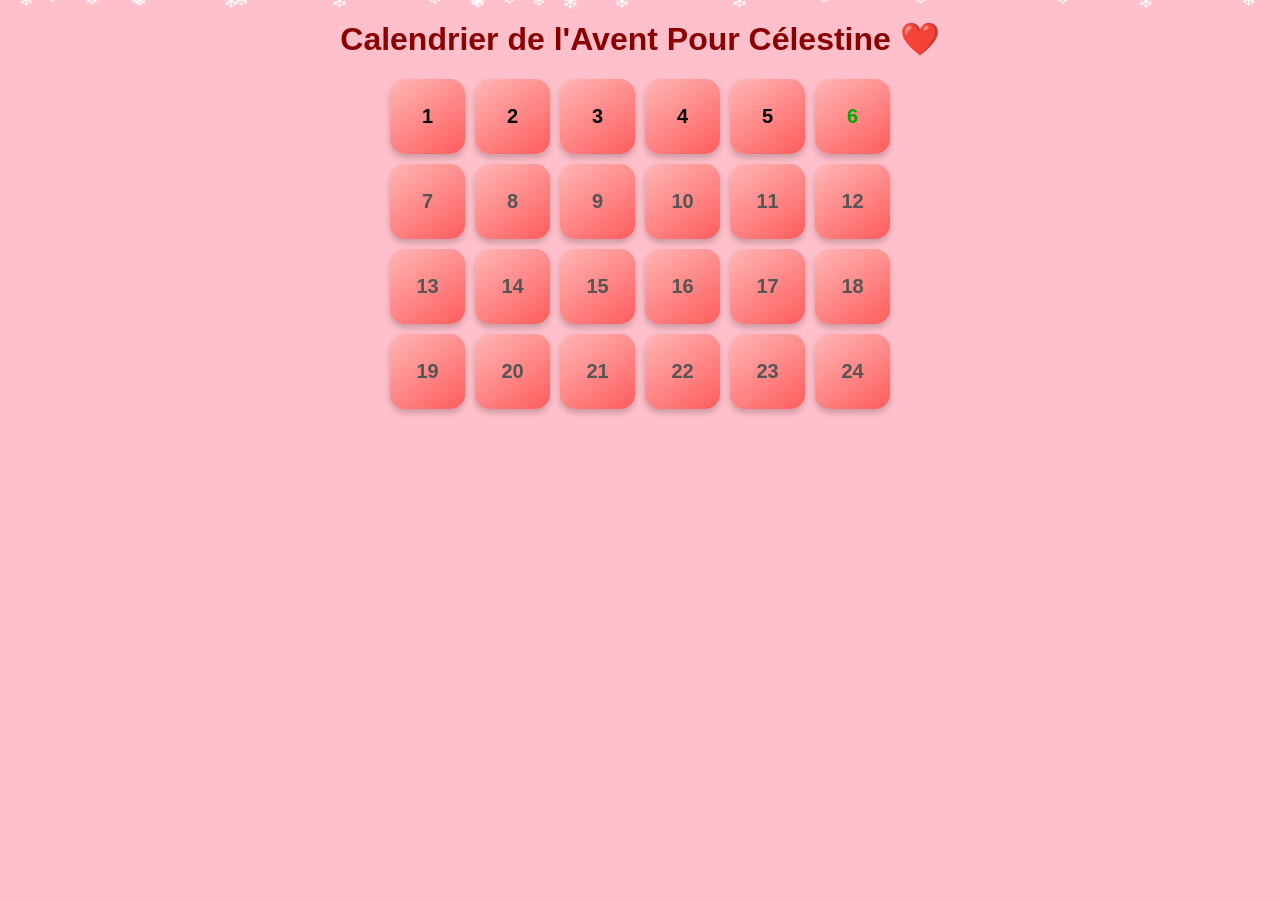
==== index.html @ 0fa889e7 "index.html" ====
<!DOCTYPE html>
<html lang="fr">
<head>
<meta charset="UTF-8">
<title>Calendrier de l'Avent Pour Célestine ❤️</title>
<meta name="viewport" content="width=device-width, initial-scale=1.0">
<style>
@keyframes heartbeat {
  0%,100%{transform:scale(1);}
  25%{transform:scale(1.2);}
  50%{transform:scale(1.4);}
  75%{transform:scale(1.2);}
}

@keyframes snowFall {
  0% { transform: translateY(-10px); opacity: 0; }
  50% { opacity: 1; }
  100% { transform: translateY(110vh); opacity: 0; }
}

body {
  font-family: 'Arial', sans-serif;
  text-align: center;
  margin: 0;
  padding: 0;
  background-color: pink;
  overflow-x: hidden;
  position: relative;
}

h1 {
  font-size: 2em;
  margin-top: 20px;
  color: #8B0000;
}

h1 span.heart {
  display: inline-block;
  color: #8B0000;
  animation: heartbeat 1.5s infinite;
}

.grid {
  display: grid;
  grid-template-columns: repeat(6, 1fr);
  grid-gap: 10px;
  max-width: 500px;
  margin: 20px auto;
  padding: 0 10px;
}

.case {
  background: linear-gradient(145deg,#ffb6b6,#ff5c5c);
  border-radius: 15px;
  aspect-ratio:1/1;
  display:flex;
  align-items:center;
  justify-content:center;
  font-weight:bold;
  font-size:20px;
  cursor:pointer;
  box-shadow:0 4px 6px rgba(0,0,0,0.2);
  transition: transform 0.3s, background-color 0.3s, box-shadow 0.3s, color 0.3s;
}

.case:hover { transform:scale(1.15) rotate(-5deg); box-shadow:0 6px 10px rgba(0,0,0,0.4); }
.case.opened { background: linear-gradient(145deg,#ffd6d6,#ff7b7b); }
.locked { background-color:#e8baba; cursor:not-allowed; color:#555; } /* un peu plus grisé que les autres */

.today { color: #00aa00; } /* vert pour le chiffre du jour */

.popup {
  display:none;
  position:fixed;
  top:0; left:0;
  width:100%; height:100%;
  background-color:rgba(0,0,0,0.7);
  justify-content:center;
  align-items:center;
  z-index:1000;
}

.popup-content {
  background-color:#fff0f5;
  padding:25px;
  border-radius:15px;
  max-width:90%;
  text-align:center;
  box-shadow:0 8px 12px rgba(0,0,0,0.3);
}

.popup-content span { font-size:1.2em; color:#8B0000; }

.close-btn {
  margin-top:20px;
  padding:8px 20px;
  background-color:#d9534f;
  color:white;
  border:none;
  border-radius:8px;
  cursor:pointer;
  font-weight:bold;
}
.close-btn:hover { background-color:#c12e2a; }

.snowflake {
  position: fixed;
  top: -10px;
  color: white;
  font-size: 1em;
  z-index: 9999;
  pointer-events: none;
  animation: snowFall linear infinite;
}

@media (max-width:500px){.grid{grid-template-columns:repeat(4,1fr)} .case{font-size:18px}}
@media (max-width:350px){.grid{grid-template-columns:repeat(3,1fr)} .case{font-size:16px}}
</style>
</head>
<body>

<h1>Calendrier de l'Avent Pour Célestine <span class="heart">❤️</span></h1>

<div class="grid" id="grid"></div>

<div class="popup" id="popup">
  <div class="popup-content">
    <span id="popup-text"></span><br>
    <button class="close-btn" id="close-btn">Fermer</button>
  </div>
</div>

<!-- Musique de Noël -->
<audio id="bg-music" loop>
  <source src="https://www.bensound.com/bensound-music/bensound-snow.mp3" type="audio/mpeg">
</audio>

<!-- Bruitage pop -->
<audio id="pop-sound">
  <source src="https://www.soundjay.com/button/sounds/button-16.mp3" type="audio/mpeg">
</audio>

<script>
// Flocons de neige
for(let i=0;i<30;i++){
  const flake=document.createElement('div');
  flake.className='snowflake';
  flake.style.left=Math.random()*100+'vw';
  flake.style.fontSize=(Math.random()*10+10)+'px';
  flake.style.animationDuration=(Math.random()*5+5)+'s';
  flake.textContent='❄';
  document.body.appendChild(flake);
}

// Indices
const today=new Date();
const day=today.getDate();

const indices={
1:"Indice du 1 : Histoire de bien commencer les fetes 🎄 ",
2:"Indice du 2 : Pour que tu tombes encore plus amoureuse de moi",
3:"Indice du 3 : Pour revenir aux origines ",
4:"Indice du 4 : 👧👨🎳👨👧",
5:"Indice du 5 : Ça gliiiiiiisse",
6:"Indice du 6 : Pour te détendre 😏",
7:"Indice du 7 : C'est chaud ❤️‍🔥",
8:"Indice du 8 : C'est chaud aussi ❤️‍🔥 ( tkt c'est pas une deuxième bouillote) ",
9:"Indice du 9 : ? ",
10:"Indice du 10 : Pour embellir ton super appart 🎊🪩",
11:"Indice du 11 : Ta passion numéro 1",
12:"Indice du 12 : Je vais essayer de ne pas t'empoisonner",
13:"Indice du 13 : Pour figer nos plus beaux souvenirs",
14:"Indice du 14 : Une petite douceur ",
15:"Indice du 15 : La fameuse dead-line pour le bouquet de fleurs ",
16:"Indice du 16 : On en revient à ta passion numéro 1 (ou plutôt celle d'Arthur)",
17:"Indice du 17 : Alcooooooool, Dis donc 2 cadeaux, mais c'est qu'elle est gâtée . ",
18:"Indice du 18 : L'orchidée et l'hibiscus commencent à se sentir seuls",
19:"Indice du 19 : Pour reconstituer l'image parfaite 💖",
20:"Indice du 20 : Tu vas devenir riche (ou pas) 💵💰",
21:"Indice du 21 : Celui-ci n'as pas le gouts de poney 🐎 ",
22:"Indice du 22 : Pour cacher ton,gros orteil ",
23:"Indice du 23 : Pour te rendre encore plus belle (même si t'es déjà parfaite 👀)",
24:"Indice du 24 : Le meilleur pour la fin ❤️🎁 Je t'aime "
};

const grid=document.getElementById('grid');
const popup=document.getElementById('popup');
const popupText=document.getElementById('popup-text');
const popSound=document.getElementById('pop-sound');
const bgMusic=document.getElementById('bg-music');

for(let i=1;i<=24;i++){
  const box=document.createElement('div');
  box.classList.add('case');
  box.textContent=i;

  // Case du jour en vert
  if(i===day){
    box.classList.add('today');
  }

  // Cases futures
  if(i>day) box.classList.add('locked');

  box.addEventListener('click',()=>{
    if(!box.classList.contains('locked')){
      popupText.textContent=indices[i];
      popup.style.display='flex';
      box.classList.add('opened');

      // Bruitage
      popSound.currentTime=0;
      popSound.play();

      // Musique Noël
      bgMusic.volume=0.2;
      bgMusic.play().catch(()=>console.log("Clique pour démarrer la musique"));
    }
  });

  grid.appendChild(box);
}

// Popup fermeture
document.getElementById('close-btn').addEventListener('click',()=>{
  popup.style.display='none';
});
popup.addEventListener('click',(e)=>{
  if(e.target===popup){ popup.style.display='none'; }
});
</script>

</body>
</html>
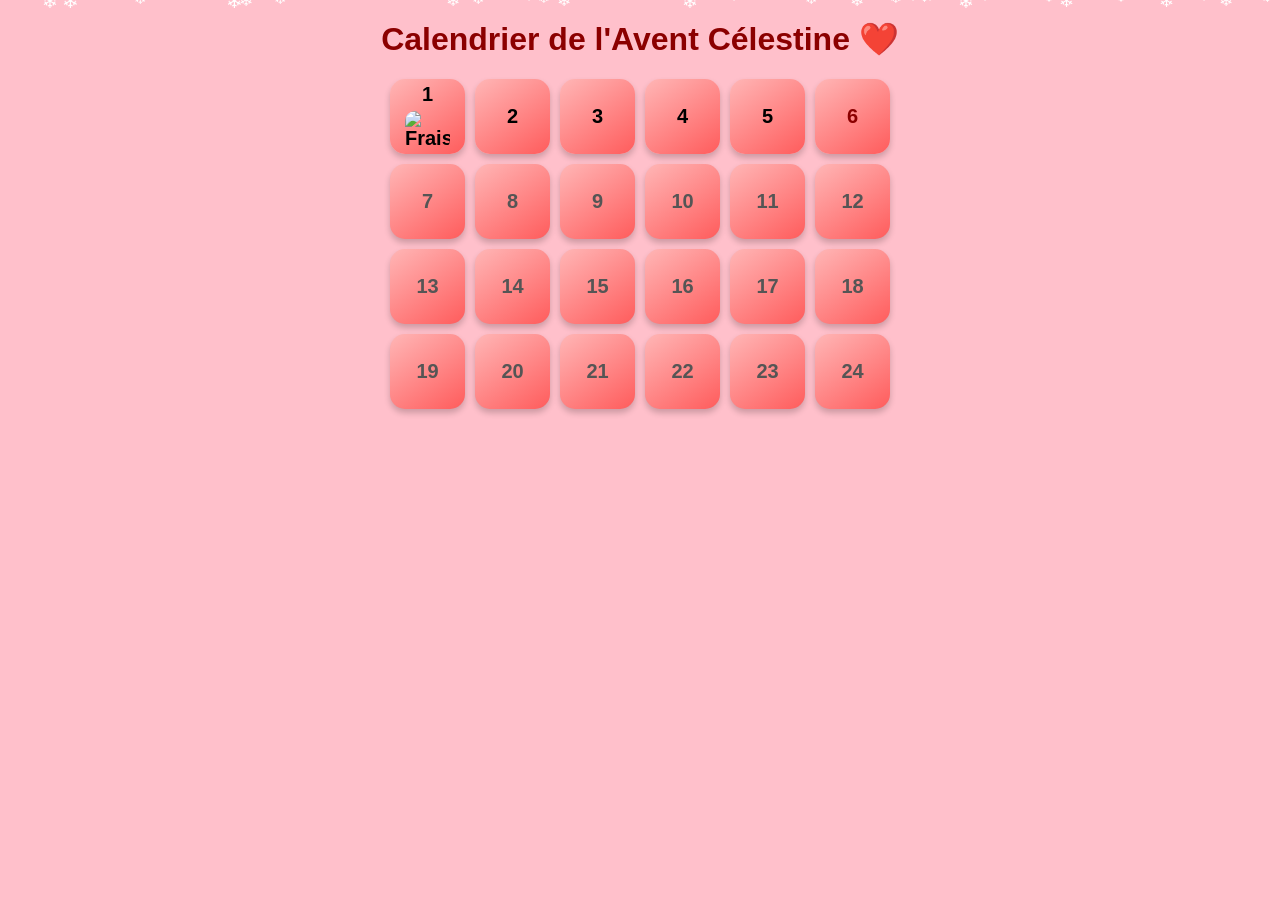
==== commit 2349abab: "index.html" ====
--- a/index.html
+++ b/index.html
@@ -1,125 +1,123 @@
 <!DOCTYPE html>
 <html lang="fr">
 <head>
-<meta charset="UTF-8">
-<title>Calendrier de l'Avent Pour Célestine ❤️</title>
-<meta name="viewport" content="width=device-width, initial-scale=1.0">
-<style>
-@keyframes heartbeat {
-  0%,100%{transform:scale(1);}
-  25%{transform:scale(1.2);}
-  50%{transform:scale(1.4);}
-  75%{transform:scale(1.2);}
-}
-
-@keyframes snowFall {
-  0% { transform: translateY(-10px); opacity: 0; }
-  50% { opacity: 1; }
-  100% { transform: translateY(110vh); opacity: 0; }
-}
-
-body {
-  font-family: 'Arial', sans-serif;
-  text-align: center;
-  margin: 0;
-  padding: 0;
-  background-color: pink;
-  overflow-x: hidden;
-  position: relative;
-}
-
-h1 {
-  font-size: 2em;
-  margin-top: 20px;
-  color: #8B0000;
-}
-
-h1 span.heart {
-  display: inline-block;
-  color: #8B0000;
-  animation: heartbeat 1.5s infinite;
-}
-
-.grid {
-  display: grid;
-  grid-template-columns: repeat(6, 1fr);
-  grid-gap: 10px;
-  max-width: 500px;
-  margin: 20px auto;
-  padding: 0 10px;
-}
-
-.case {
-  background: linear-gradient(145deg,#ffb6b6,#ff5c5c);
-  border-radius: 15px;
-  aspect-ratio:1/1;
-  display:flex;
-  align-items:center;
-  justify-content:center;
-  font-weight:bold;
-  font-size:20px;
-  cursor:pointer;
-  box-shadow:0 4px 6px rgba(0,0,0,0.2);
-  transition: transform 0.3s, background-color 0.3s, box-shadow 0.3s, color 0.3s;
-}
-
-.case:hover { transform:scale(1.15) rotate(-5deg); box-shadow:0 6px 10px rgba(0,0,0,0.4); }
-.case.opened { background: linear-gradient(145deg,#ffd6d6,#ff7b7b); }
-.locked { background-color:#e8baba; cursor:not-allowed; color:#555; } /* un peu plus grisé que les autres */
-
-.today { color: #00aa00; } /* vert pour le chiffre du jour */
-
-.popup {
-  display:none;
-  position:fixed;
-  top:0; left:0;
-  width:100%; height:100%;
-  background-color:rgba(0,0,0,0.7);
-  justify-content:center;
-  align-items:center;
-  z-index:1000;
-}
-
-.popup-content {
-  background-color:#fff0f5;
-  padding:25px;
-  border-radius:15px;
-  max-width:90%;
-  text-align:center;
-  box-shadow:0 8px 12px rgba(0,0,0,0.3);
-}
-
-.popup-content span { font-size:1.2em; color:#8B0000; }
-
-.close-btn {
-  margin-top:20px;
-  padding:8px 20px;
-  background-color:#d9534f;
-  color:white;
-  border:none;
-  border-radius:8px;
-  cursor:pointer;
-  font-weight:bold;
-}
-.close-btn:hover { background-color:#c12e2a; }
-
-.snowflake {
-  position: fixed;
-  top: -10px;
-  color: white;
-  font-size: 1em;
-  z-index: 9999;
-  pointer-events: none;
-  animation: snowFall linear infinite;
-}
-
-@media (max-width:500px){.grid{grid-template-columns:repeat(4,1fr)} .case{font-size:18px}}
-@media (max-width:350px){.grid{grid-template-columns:repeat(3,1fr)} .case{font-size:16px}}
-</style>
+  <meta charset="UTF-8">
+  <title>Calendrier de l'Avent Célestine ❤️</title>
+  <meta name="viewport" content="width=device-width, initial-scale=1.0">
+  <style>
+    @keyframes heartbeat {
+      0%,100%{transform:scale(1);}
+      25%{transform:scale(1.2);}
+      50%{transform:scale(1.4);}
+      75%{transform:scale(1.2);}
+    }
+    @keyframes snowFall {
+      0% { transform: translateY(-10px); opacity: 0; }
+      50% { opacity: 1; }
+      100% { transform: translateY(110vh); opacity: 0; }
+    }
+    body {
+      font-family: 'Arial', sans-serif;
+      text-align: center;
+      margin: 0;
+      padding: 0;
+      background-color: pink;
+      overflow-x: hidden;
+      position: relative;
+    }
+    h1 {
+      font-size: 2em;
+      margin-top: 20px;
+      color: #8B0000;
+    }
+    h1 span.heart {
+      display: inline-block;
+      color: #8B0000;
+      animation: heartbeat 1.5s infinite;
+    }
+    .grid {
+      display: grid;
+      grid-template-columns: repeat(6, 1fr);
+      grid-gap: 10px;
+      max-width: 500px;
+      margin: 20px auto;
+      padding: 0 10px;
+    }
+    .case {
+      background: linear-gradient(145deg,#ffb6b6,#ff5c5c);
+      border-radius: 15px;
+      aspect-ratio:1/1;
+      display:flex;
+      align-items:center;
+      justify-content:center;
+      font-weight:bold;
+      font-size:20px;
+      cursor:pointer;
+      box-shadow:0 4px 6px rgba(0,0,0,0.2);
+      transition: transform 0.3s, background-color 0.3s, box-shadow 0.3s, color 0.3s;
+      flex-direction: column;
+    }
+    .case:hover { transform:scale(1.15) rotate(-5deg); box-shadow:0 6px 10px rgba(0,0,0,0.4); }
+    .case.opened { background: linear-gradient(145deg,#ffd6d6,#ff7b7b); }
+    .locked { background-color:#e8baba; cursor:not-allowed; color:#555; }
+    .today { color: #8B0000; }
+    .popup {
+      display:none;
+      position:fixed;
+      top:0; left:0;
+      width:100%; height:100%;
+      background-color:rgba(0,0,0,0.7);
+      justify-content:center;
+      align-items:center;
+      z-index:1000;
+    }
+    .popup-content {
+      background-color:#fff0f5;
+      padding:25px;
+      border-radius:15px;
+      max-width:90%;
+      text-align:center;
+      box-shadow:0 8px 12px rgba(0,0,0,0.3);
+    }
+    .popup-content span { font-size:1.2em; color:#8B0000; }
+    .close-btn {
+      margin-top:20px;
+      padding:8px 20px;
+      background-color:#d9534f;
+      color:white;
+      border:none;
+      border-radius:8px;
+      cursor:pointer;
+      font-weight:bold;
+    }
+    .close-btn:hover { background-color:#c12e2a; }
+    .snowflake {
+      position: fixed;
+      top: -10px;
+      color: white;
+      font-size: 1em;
+      z-index: 9999;
+      pointer-events: none;
+      animation: snowFall linear infinite;
+    }
+    .case img {
+      width: 60%;
+      border-radius: 10px;
+      margin-top: 5px;
+    }
+    @media (max-width:500px){
+      .grid{grid-template-columns:repeat(4,1fr)}
+      .case{font-size:18px}
+    }
+    @media (max-width:350px){
+      .grid{grid-template-columns:repeat(3,1fr)}
+      .case{font-size:16px}
+    }
+  </style>
 </head>
 <body>
 
-<h1>Calendrier de l'Avent Pour Célestine <span class="heart">❤️</span></h1>
+<h1>Calendrier de l'Avent Célestine <span class="heart">❤️</span></h1>
 
 <div class="grid" id="grid"></div>
 
@@ -141,95 +139,95 @@
 </audio>
 
 <script>
-// Flocons de neige
-for(let i=0;i<30;i++){
-  const flake=document.createElement('div');
-  flake.className='snowflake';
-  flake.style.left=Math.random()*100+'vw';
-  flake.style.fontSize=(Math.random()*10+10)+'px';
-  flake.style.animationDuration=(Math.random()*5+5)+'s';
-  flake.textContent='❄';
+// Flocons
+for (let i = 0; i < 30; i++) {
+  const flake = document.createElement('div');
+  flake.className = 'snowflake';
+  flake.style.left = Math.random() * 100 + 'vw';
+  flake.style.fontSize = (Math.random() * 10 + 10) + 'px';
+  flake.style.animationDuration = (Math.random() * 5 + 5) + 's';
+  flake.textContent = '❄';
   document.body.appendChild(flake);
 }
 
 // Indices
-const today=new Date();
-const day=today.getDate();
-
-const indices={
-1:"Indice du 1 : Histoire de bien commencer les fetes 🎄 ",
-2:"Indice du 2 : Pour que tu tombes encore plus amoureuse de moi",
-3:"Indice du 3 : Pour revenir aux origines ",
-4:"Indice du 4 : 👧👨🎳👨👧",
-5:"Indice du 5 : Ça gliiiiiiisse",
-6:"Indice du 6 : Pour te détendre 😏",
-7:"Indice du 7 : C'est chaud ❤️‍🔥",
-8:"Indice du 8 : C'est chaud aussi ❤️‍🔥 ( tkt c'est pas une deuxième bouillote) ",
-9:"Indice du 9 : ? ",
-10:"Indice du 10 : Pour embellir ton super appart 🎊🪩",
-11:"Indice du 11 : Ta passion numéro 1",
-12:"Indice du 12 : Je vais essayer de ne pas t'empoisonner",
-13:"Indice du 13 : Pour figer nos plus beaux souvenirs",
-14:"Indice du 14 : Une petite douceur ",
-15:"Indice du 15 : La fameuse dead-line pour le bouquet de fleurs ",
-16:"Indice du 16 : On en revient à ta passion numéro 1 (ou plutôt celle d'Arthur)",
-17:"Indice du 17 : Alcooooooool, Dis donc 2 cadeaux, mais c'est qu'elle est gâtée . ",
-18:"Indice du 18 : L'orchidée et l'hibiscus commencent à se sentir seuls",
-19:"Indice du 19 : Pour reconstituer l'image parfaite 💖",
-20:"Indice du 20 : Tu vas devenir riche (ou pas) 💵💰",
-21:"Indice du 21 : Celui-ci n'as pas le gouts de poney 🐎 ",
-22:"Indice du 22 : Pour cacher ton,gros orteil ",
-23:"Indice du 23 : Pour te rendre encore plus belle (même si t'es déjà parfaite 👀)",
-24:"Indice du 24 : Le meilleur pour la fin ❤️🎁 Je t'aime "
+const today = new Date();
+const day = today.getDate();
+const indices = {
+  1: "Indice du 1 : Histoire de bien commencer les fêtes 🎄 ",
+  2: "Indice du 2 : Pour que tu tombes encore plus amoureuse de moi",
+  3: "Indice du 3 : Pour revenir aux origines ",
+  4: "Indice du 4 : 👧👨🎳👨👧",
+  5: "Indice du 5 : Ça gliiiiiiise",
+  6: "Indice du 6 : Pour te détendre 😏",
+  7: "Indice du 7 : C'est chaud ❤️‍🔥",
+  8: "Indice du 8 : C'est chaud aussi ❤️‍🔥 ( tkt c'est pas une deuxième bouillote) ",
+  9: "Indice du 9 : ? ",
+  10: "Indice du 10 : Pour embellir ton super appart 🎊🪩",
+  11: "Indice du 11 : Ta passion numéro 1",
+  12: "Indice du 12 : Je vais essayer de ne pas t'empoisonner",
+  13: "Indice du 13 : Pour figer nos plus beaux souvenirs",
+  14: "Indice du 14 : Une petite douceur ",
+  15: "Indice du 15 : La fameuse dead-line pour le bouquet de fleurs ",
+  16: "Indice du 16 : On en revient à ta passion numéro 1 (ou plutôt celle d'Arthur)",
+  17: "Indice du 17 : Alcooooooool, Dis donc 2 cadeaux, mais c'est qu'elle est gâtée . ",
+  18: "Indice du 18 : L'orchidée et l'hibiscus commencent à se sentir seuls",
+  19: "Indice du 19 : Pour reconstituer l'image parfaite 💖",
+  20: "Indice du 20 : Tu vas devenir riche (ou pas) 💵💰",
+  21: "Indice du 21 : Celui‑ci n'as pas le gouts de poney 🐎 ",
+  22: "Indice du 22 : Pour cacher ton,gros orteil ",
+  23: "Indice du 23 : Pour te rendre encore plus belle (même si t'es déjà parfaite 👀)",
+  24: "Indice du 24 : Le meilleur pour la fin ❤️🎁 Je t'aime "
 };
 
-const grid=document.getElementById('grid');
-const popup=document.getElementById('popup');
-const popupText=document.getElementById('popup-text');
-const popSound=document.getElementById('pop-sound');
-const bgMusic=document.getElementById('bg-music');
-
-for(let i=1;i<=24;i++){
-  const box=document.createElement('div');
+const grid = document.getElementById('grid');
+const popup = document.getElementById('popup');
+const popupText = document.getElementById('popup-text');
+const popSound = document.getElementById('pop-sound');
+const bgMusic = document.getElementById('bg-music');
+
+for (let i = 1; i <= 24; i++) {
+  const box = document.createElement('div');
   box.classList.add('case');
-  box.textContent=i;
-
-  // Case du jour en vert
-  if(i===day){
-    box.classList.add('today');
+
+  const num = document.createElement('span');
+  num.textContent = i;
+  box.appendChild(num);
+
+  if (i === 1) {
+    const img = document.createElement('img');
+    img.src = 'https://static.vecteezy.com/system/resources/thumbnails/057/068/323/small/single-fresh-red-strawberry-on-table-green-background-food-fruit-sweet-macro-plant-image-photo.jpg';
+    img.alt = 'Fraise';
+    box.appendChild(img);
   }
 
-  // Cases futures
-  if(i>day) box.classList.add('locked');
-
-  box.addEventListener('click',()=>{
-    if(!box.classList.contains('locked')){
-      popupText.textContent=indices[i];
-      popup.style.display='flex';
+  if (i === day) box.classList.add('today');
+  if (i > day) box.classList.add('locked');
+
+  box.addEventListener('click', () => {
+    if (!box.classList.contains('locked')) {
+      popupText.textContent = indices[i];
+      popup.style.display = 'flex';
       box.classList.add('opened');
 
-      // Bruitage
-      popSound.currentTime=0;
+      popSound.currentTime = 0;
       popSound.play();
 
-      // Musique Noël
-      bgMusic.volume=0.2;
-      bgMusic.play().catch(()=>console.log("Clique pour démarrer la musique"));
+      bgMusic.volume = 0.2;
+      bgMusic.play().catch(() => {});
     }
   });
 
   grid.appendChild(box);
 }
 
-// Popup fermeture
-document.getElementById('close-btn').addEventListener('click',()=>{
-  popup.style.display='none';
+document.getElementById('close-btn').addEventListener('click', () => {
+  popup.style.display = 'none';
 });
-popup.addEventListener('click',(e)=>{
-  if(e.target===popup){ popup.style.display='none'; }
+popup.addEventListener('click', (e) => {
+  if (e.target === popup) popup.style.display = 'none';
 });
 </script>
 
 </body>
 </html>
-
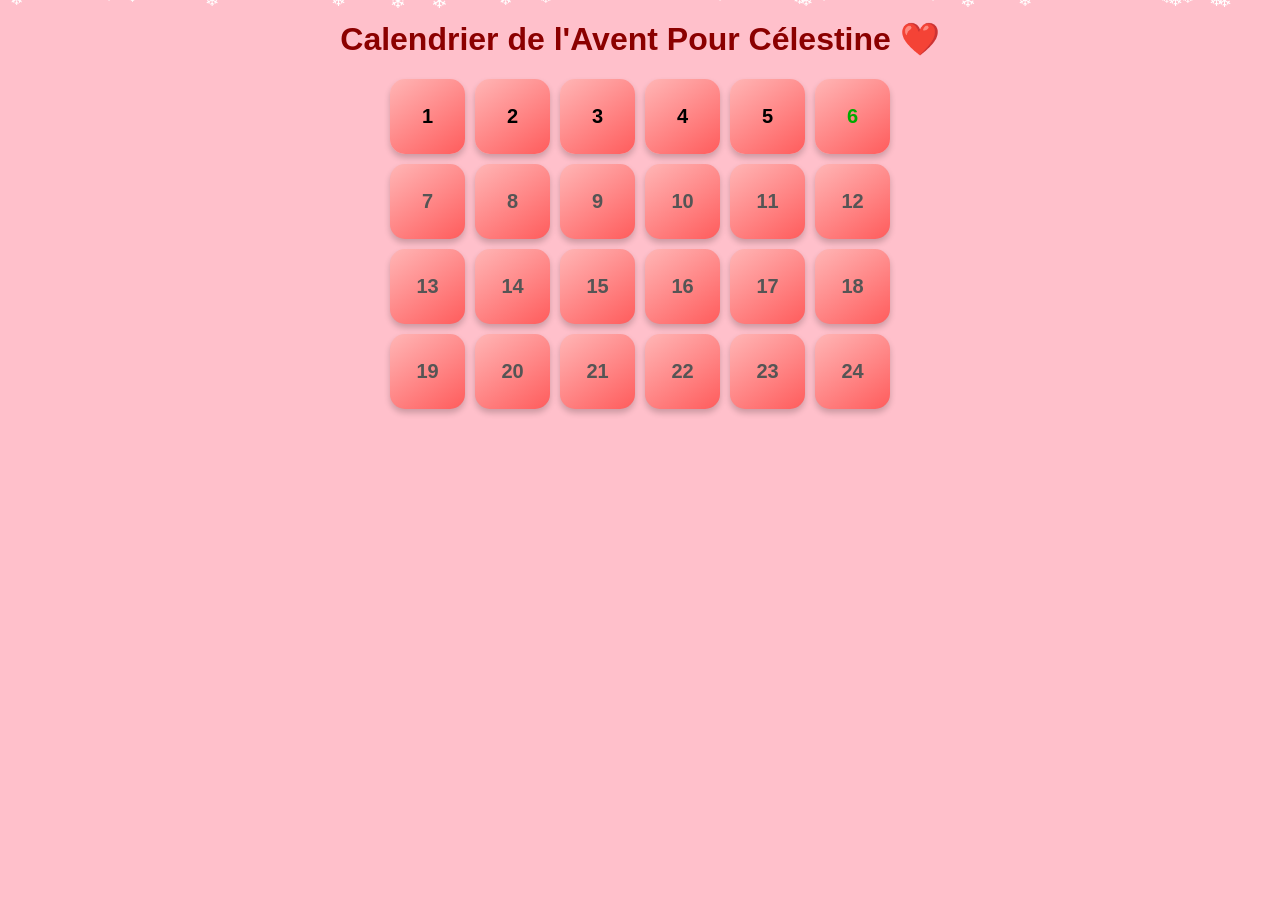
==== commit 8a5c99f3: "index.html" ====
--- a/index.html
+++ b/index.html
@@ -1,123 +1,125 @@
 <!DOCTYPE html>
 <html lang="fr">
 <head>
-  <meta charset="UTF-8">
-  <title>Calendrier de l'Avent Célestine ❤️</title>
-  <meta name="viewport" content="width=device-width, initial-scale=1.0">
-  <style>
-    @keyframes heartbeat {
-      0%,100%{transform:scale(1);}
-      25%{transform:scale(1.2);}
-      50%{transform:scale(1.4);}
-      75%{transform:scale(1.2);}
-    }
-    @keyframes snowFall {
-      0% { transform: translateY(-10px); opacity: 0; }
-      50% { opacity: 1; }
-      100% { transform: translateY(110vh); opacity: 0; }
-    }
-    body {
-      font-family: 'Arial', sans-serif;
-      text-align: center;
-      margin: 0;
-      padding: 0;
-      background-color: pink;
-      overflow-x: hidden;
-      position: relative;
-    }
-    h1 {
-      font-size: 2em;
-      margin-top: 20px;
-      color: #8B0000;
-    }
-    h1 span.heart {
-      display: inline-block;
-      color: #8B0000;
-      animation: heartbeat 1.5s infinite;
-    }
-    .grid {
-      display: grid;
-      grid-template-columns: repeat(6, 1fr);
-      grid-gap: 10px;
-      max-width: 500px;
-      margin: 20px auto;
-      padding: 0 10px;
-    }
-    .case {
-      background: linear-gradient(145deg,#ffb6b6,#ff5c5c);
-      border-radius: 15px;
-      aspect-ratio:1/1;
-      display:flex;
-      align-items:center;
-      justify-content:center;
-      font-weight:bold;
-      font-size:20px;
-      cursor:pointer;
-      box-shadow:0 4px 6px rgba(0,0,0,0.2);
-      transition: transform 0.3s, background-color 0.3s, box-shadow 0.3s, color 0.3s;
-      flex-direction: column;
-    }
-    .case:hover { transform:scale(1.15) rotate(-5deg); box-shadow:0 6px 10px rgba(0,0,0,0.4); }
-    .case.opened { background: linear-gradient(145deg,#ffd6d6,#ff7b7b); }
-    .locked { background-color:#e8baba; cursor:not-allowed; color:#555; }
-    .today { color: #8B0000; }
-    .popup {
-      display:none;
-      position:fixed;
-      top:0; left:0;
-      width:100%; height:100%;
-      background-color:rgba(0,0,0,0.7);
-      justify-content:center;
-      align-items:center;
-      z-index:1000;
-    }
-    .popup-content {
-      background-color:#fff0f5;
-      padding:25px;
-      border-radius:15px;
-      max-width:90%;
-      text-align:center;
-      box-shadow:0 8px 12px rgba(0,0,0,0.3);
-    }
-    .popup-content span { font-size:1.2em; color:#8B0000; }
-    .close-btn {
-      margin-top:20px;
-      padding:8px 20px;
-      background-color:#d9534f;
-      color:white;
-      border:none;
-      border-radius:8px;
-      cursor:pointer;
-      font-weight:bold;
-    }
-    .close-btn:hover { background-color:#c12e2a; }
-    .snowflake {
-      position: fixed;
-      top: -10px;
-      color: white;
-      font-size: 1em;
-      z-index: 9999;
-      pointer-events: none;
-      animation: snowFall linear infinite;
-    }
-    .case img {
-      width: 60%;
-      border-radius: 10px;
-      margin-top: 5px;
-    }
-    @media (max-width:500px){
-      .grid{grid-template-columns:repeat(4,1fr)}
-      .case{font-size:18px}
-    }
-    @media (max-width:350px){
-      .grid{grid-template-columns:repeat(3,1fr)}
-      .case{font-size:16px}
-    }
-  </style>
+<meta charset="UTF-8">
+<title>Calendrier de l'Avent Pour Célestine ❤️</title>
+<meta name="viewport" content="width=device-width, initial-scale=1.0">
+<style>
+@keyframes heartbeat {
+  0%,100%{transform:scale(1);}
+  25%{transform:scale(1.2);}
+  50%{transform:scale(1.4);}
+  75%{transform:scale(1.2);}
+}
+
+@keyframes snowFall {
+  0% { transform: translateY(-10px); opacity: 0; }
+  50% { opacity: 1; }
+  100% { transform: translateY(110vh); opacity: 0; }
+}
+
+body {
+  font-family: 'Arial', sans-serif;
+  text-align: center;
+  margin: 0;
+  padding: 0;
+  background-color: pink;
+  overflow-x: hidden;
+  position: relative;
+}
+
+h1 {
+  font-size: 2em;
+  margin-top: 20px;
+  color: #8B0000;
+}
+
+h1 span.heart {
+  display: inline-block;
+  color: #8B0000;
+  animation: heartbeat 1.5s infinite;
+}
+
+.grid {
+  display: grid;
+  grid-template-columns: repeat(6, 1fr);
+  grid-gap: 10px;
+  max-width: 500px;
+  margin: 20px auto;
+  padding: 0 10px;
+}
+
+.case {
+  background: linear-gradient(145deg,#ffb6b6,#ff5c5c);
+  border-radius: 15px;
+  aspect-ratio:1/1;
+  display:flex;
+  align-items:center;
+  justify-content:center;
+  font-weight:bold;
+  font-size:20px;
+  cursor:pointer;
+  box-shadow:0 4px 6px rgba(0,0,0,0.2);
+  transition: transform 0.3s, background-color 0.3s, box-shadow 0.3s, color 0.3s;
+}
+
+.case:hover { transform:scale(1.15) rotate(-5deg); box-shadow:0 6px 10px rgba(0,0,0,0.4); }
+.case.opened { background: linear-gradient(145deg,#ffd6d6,#ff7b7b); }
+.locked { background-color:#e8baba; cursor:not-allowed; color:#555; } /* un peu plus grisé que les autres */
+
+.today { color: #00aa00; } /* vert pour le chiffre du jour */
+
+.popup {
+  display:none;
+  position:fixed;
+  top:0; left:0;
+  width:100%; height:100%;
+  background-color:rgba(0,0,0,0.7);
+  justify-content:center;
+  align-items:center;
+  z-index:1000;
+}
+
+.popup-content {
+  background-color:#fff0f5;
+  padding:25px;
+  border-radius:15px;
+  max-width:90%;
+  text-align:center;
+  box-shadow:0 8px 12px rgba(0,0,0,0.3);
+}
+
+.popup-content span { font-size:1.2em; color:#8B0000; }
+
+.close-btn {
+  margin-top:20px;
+  padding:8px 20px;
+  background-color:#d9534f;
+  color:white;
+  border:none;
+  border-radius:8px;
+  cursor:pointer;
+  font-weight:bold;
+}
+.close-btn:hover { background-color:#c12e2a; }
+
+.snowflake {
+  position: fixed;
+  top: -10px;
+  color: white;
+  font-size: 1em;
+  z-index: 9999;
+  pointer-events: none;
+  animation: snowFall linear infinite;
+}
+
+@media (max-width:500px){.grid{grid-template-columns:repeat(4,1fr)} .case{font-size:18px}}
+@media (max-width:350px){.grid{grid-template-columns:repeat(3,1fr)} .case{font-size:16px}}
+</style>
 </head>
 <body>
 
-<h1>Calendrier de l'Avent Célestine <span class="heart">❤️</span></h1>
+<h1>Calendrier de l'Avent Pour Célestine <span class="heart">❤️</span></h1>
 
 <div class="grid" id="grid"></div>
 
@@ -139,93 +141,92 @@
 </audio>
 
 <script>
-// Flocons
-for (let i = 0; i < 30; i++) {
-  const flake = document.createElement('div');
-  flake.className = 'snowflake';
-  flake.style.left = Math.random() * 100 + 'vw';
-  flake.style.fontSize = (Math.random() * 10 + 10) + 'px';
-  flake.style.animationDuration = (Math.random() * 5 + 5) + 's';
-  flake.textContent = '❄';
+// Flocons de neige
+for(let i=0;i<30;i++){
+  const flake=document.createElement('div');
+  flake.className='snowflake';
+  flake.style.left=Math.random()*100+'vw';
+  flake.style.fontSize=(Math.random()*10+10)+'px';
+  flake.style.animationDuration=(Math.random()*5+5)+'s';
+  flake.textContent='❄';
   document.body.appendChild(flake);
 }
 
 // Indices
-const today = new Date();
-const day = today.getDate();
-const indices = {
-  1: "Indice du 1 : Histoire de bien commencer les fêtes 🎄 ",
-  2: "Indice du 2 : Pour que tu tombes encore plus amoureuse de moi",
-  3: "Indice du 3 : Pour revenir aux origines ",
-  4: "Indice du 4 : 👧👨🎳👨👧",
-  5: "Indice du 5 : Ça gliiiiiiise",
-  6: "Indice du 6 : Pour te détendre 😏",
-  7: "Indice du 7 : C'est chaud ❤️‍🔥",
-  8: "Indice du 8 : C'est chaud aussi ❤️‍🔥 ( tkt c'est pas une deuxième bouillote) ",
-  9: "Indice du 9 : ? ",
-  10: "Indice du 10 : Pour embellir ton super appart 🎊🪩",
-  11: "Indice du 11 : Ta passion numéro 1",
-  12: "Indice du 12 : Je vais essayer de ne pas t'empoisonner",
-  13: "Indice du 13 : Pour figer nos plus beaux souvenirs",
-  14: "Indice du 14 : Une petite douceur ",
-  15: "Indice du 15 : La fameuse dead-line pour le bouquet de fleurs ",
-  16: "Indice du 16 : On en revient à ta passion numéro 1 (ou plutôt celle d'Arthur)",
-  17: "Indice du 17 : Alcooooooool, Dis donc 2 cadeaux, mais c'est qu'elle est gâtée . ",
-  18: "Indice du 18 : L'orchidée et l'hibiscus commencent à se sentir seuls",
-  19: "Indice du 19 : Pour reconstituer l'image parfaite 💖",
-  20: "Indice du 20 : Tu vas devenir riche (ou pas) 💵💰",
-  21: "Indice du 21 : Celui‑ci n'as pas le gouts de poney 🐎 ",
-  22: "Indice du 22 : Pour cacher ton,gros orteil ",
-  23: "Indice du 23 : Pour te rendre encore plus belle (même si t'es déjà parfaite 👀)",
-  24: "Indice du 24 : Le meilleur pour la fin ❤️🎁 Je t'aime "
+const today=new Date();
+const day=today.getDate();
+
+const indices={
+1:"Indice du 1 : Histoire de bien commencer les fêtes 🎄 ",
+2:"Indice du 2 : Pour que tu tombes encore plus amoureuse de moi",
+3:"Indice du 3 : Pour revenir aux origines ",
+4:"Indice du 4 : 👧👨🎳👨👧",
+5:"Indice du 5 : Ça gliiiiiiisse",
+6:"Indice du 6 : Pour te détendre 😏",
+7:"Indice du 7 : C'est chaud ❤️‍🔥",
+8:"Indice du 8 : C'est chaud aussi ❤️‍🔥 ( tkt c'est pas une deuxième bouillote) ",
+9:"Indice du 9 : Suspense ",
+10:"Indice du 10 : Pour embellir ton super appart 🎊🪩",
+11:"Indice du 11 : Ta passion numéro 1",
+12:"Indice du 12 : Je vais essayer de ne pas t'empoisonner",
+13:"Indice du 13 : Pour figer nos plus beaux souvenirs",
+14:"Indice du 14 : Une petite douceur ",
+15:"Indice du 15 : La fameuse dead-line pour le bouquet de fleurs ",
+16:"Indice du 16 : On en revient à ta passion numéro 1 (ou plutôt celle d'Arthur)",
+17:"Indice du 17 : Alcooooooool, Dis donc 2 cadeaux, mais c'est qu'elle est gâtée . ",
+18:"Indice du 18 : L'orchidée et l'hibiscus commencent à se sentir seuls",
+19:"Indice du 19 : Pour reconstituer l'image parfaite 💖",
+20:"Indice du 20 : Tu vas devenir riche (ou pas) 💵💰",
+21:"Indice du 21 :Celui-ci n'as pas le gouts de poney 🐎 ",
+22:"Indice du 22 :Pour cacher ton,gros orteil ",
+23:"Indice du 23 : Pour te rendre encore plus belle (même si t'es déjà parfaite 👀)",
+24:"Indice du 24 : Le meilleur pour la fin ❤️🎁 Je t'aime "
 };
 
-const grid = document.getElementById('grid');
-const popup = document.getElementById('popup');
-const popupText = document.getElementById('popup-text');
-const popSound = document.getElementById('pop-sound');
-const bgMusic = document.getElementById('bg-music');
-
-for (let i = 1; i <= 24; i++) {
-  const box = document.createElement('div');
+const grid=document.getElementById('grid');
+const popup=document.getElementById('popup');
+const popupText=document.getElementById('popup-text');
+const popSound=document.getElementById('pop-sound');
+const bgMusic=document.getElementById('bg-music');
+
+for(let i=1;i<=24;i++){
+  const box=document.createElement('div');
   box.classList.add('case');
-
-  const num = document.createElement('span');
-  num.textContent = i;
-  box.appendChild(num);
-
-  if (i === 1) {
-    const img = document.createElement('img');
-    img.src = 'https://static.vecteezy.com/system/resources/thumbnails/057/068/323/small/single-fresh-red-strawberry-on-table-green-background-food-fruit-sweet-macro-plant-image-photo.jpg';
-    img.alt = 'Fraise';
-    box.appendChild(img);
+  box.textContent=i;
+
+  // Case du jour en vert
+  if(i===day){
+    box.classList.add('today');
   }
 
-  if (i === day) box.classList.add('today');
-  if (i > day) box.classList.add('locked');
-
-  box.addEventListener('click', () => {
-    if (!box.classList.contains('locked')) {
-      popupText.textContent = indices[i];
-      popup.style.display = 'flex';
+  // Cases futures
+  if(i>day) box.classList.add('locked');
+
+  box.addEventListener('click',()=>{
+    if(!box.classList.contains('locked')){
+      popupText.textContent=indices[i];
+      popup.style.display='flex';
       box.classList.add('opened');
 
-      popSound.currentTime = 0;
+      // Bruitage
+      popSound.currentTime=0;
       popSound.play();
 
-      bgMusic.volume = 0.2;
-      bgMusic.play().catch(() => {});
+      // Musique Noël
+      bgMusic.volume=0.2;
+      bgMusic.play().catch(()=>console.log("Clique pour démarrer la musique"));
     }
   });
 
   grid.appendChild(box);
 }
 
-document.getElementById('close-btn').addEventListener('click', () => {
-  popup.style.display = 'none';
+// Popup fermeture
+document.getElementById('close-btn').addEventListener('click',()=>{
+  popup.style.display='none';
 });
-popup.addEventListener('click', (e) => {
-  if (e.target === popup) popup.style.display = 'none';
+popup.addEventListener('click',(e)=>{
+  if(e.target===popup){ popup.style.display='none'; }
 });
 </script>
 
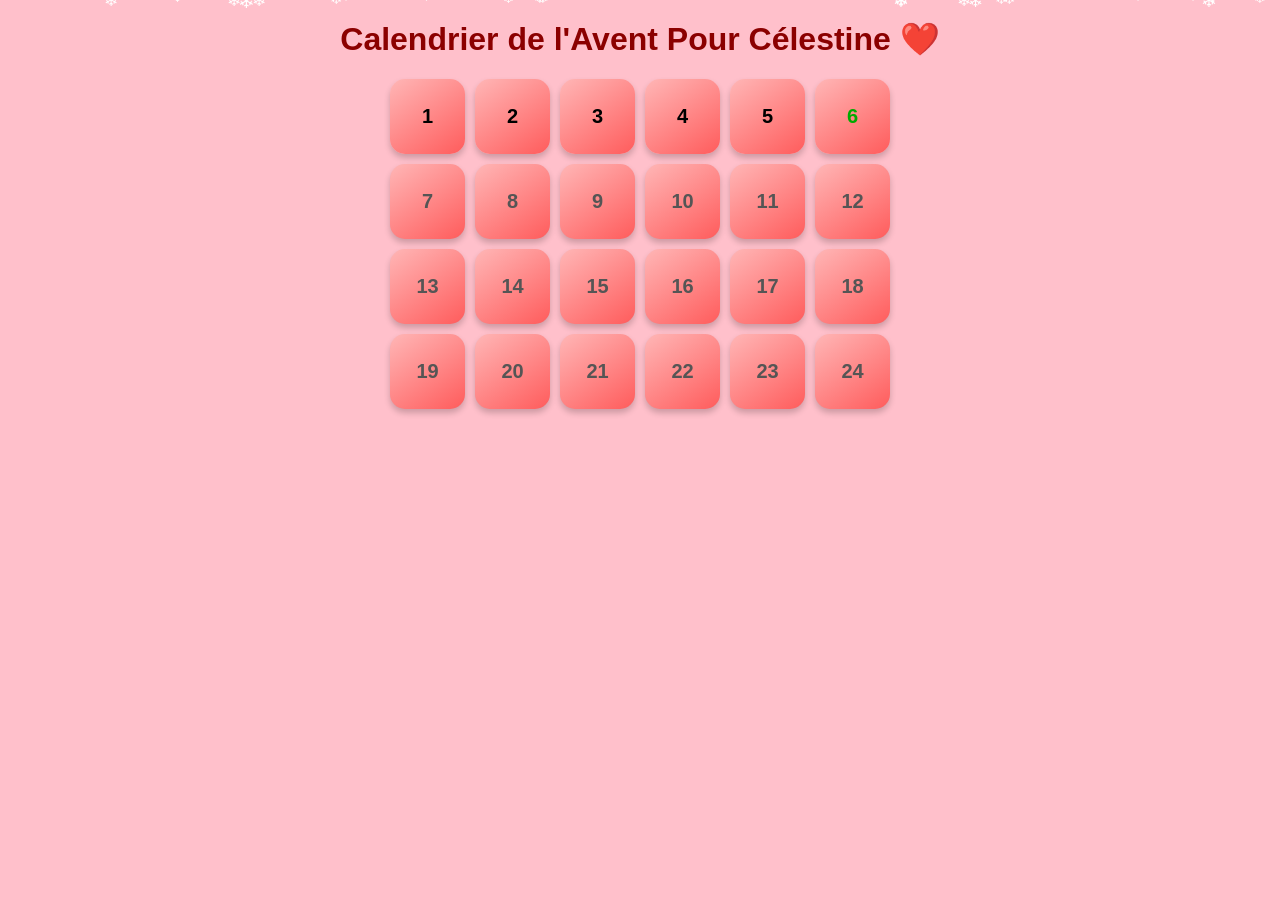
==== commit 2a96d572: "index.html" ====
--- a/index.html
+++ b/index.html
@@ -165,10 +165,10 @@
 6:"Indice du 6 : Pour te détendre 😏",
 7:"Indice du 7 : C'est chaud ❤️‍🔥",
 8:"Indice du 8 : C'est chaud aussi ❤️‍🔥 ( tkt c'est pas une deuxième bouillote) ",
-9:"Indice du 9 : Suspense ",
+9:"Indice du 9 : Je vais essayer de ne pas t'empoisonner ",
 10:"Indice du 10 : Pour embellir ton super appart 🎊🪩",
 11:"Indice du 11 : Ta passion numéro 1",
-12:"Indice du 12 : Je vais essayer de ne pas t'empoisonner",
+12:"Indice du 12 : Pour avoir envie d'entrer dans ton super appart 🎊🪩",
 13:"Indice du 13 : Pour figer nos plus beaux souvenirs",
 14:"Indice du 14 : Une petite douceur ",
 15:"Indice du 15 : La fameuse dead-line pour le bouquet de fleurs ",
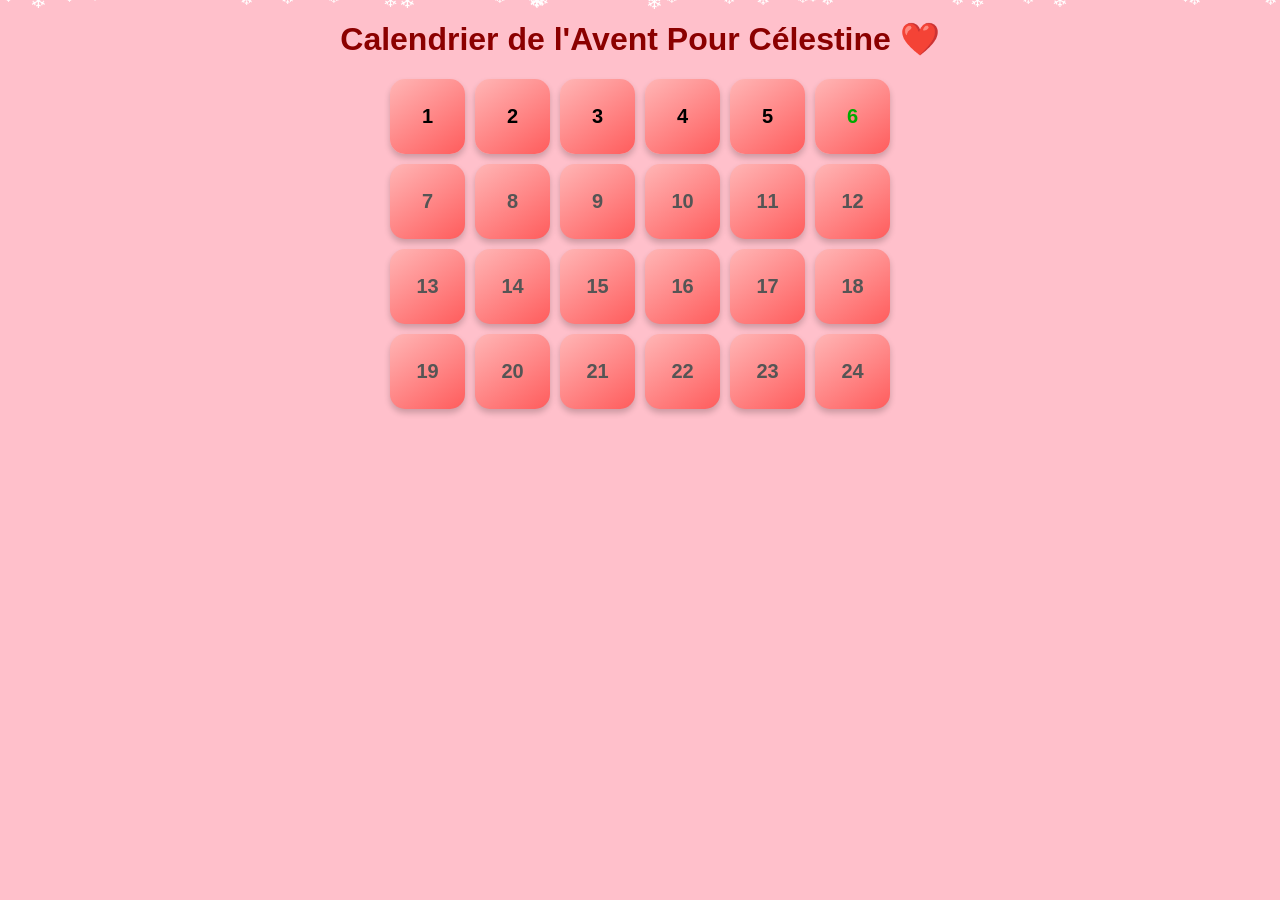
==== commit 5e92c326: "index.html" ====
--- a/index.html
+++ b/index.html
@@ -65,9 +65,8 @@
 
 .case:hover { transform:scale(1.15) rotate(-5deg); box-shadow:0 6px 10px rgba(0,0,0,0.4); }
 .case.opened { background: linear-gradient(145deg,#ffd6d6,#ff7b7b); }
-.locked { background-color:#e8baba; cursor:not-allowed; color:#555; } /* un peu plus grisé que les autres */
-
-.today { color: #00aa00; } /* vert pour le chiffre du jour */
+.locked { background-color:#e8baba; cursor:not-allowed; color:#555; }
+.today { color: #00aa00; }
 
 .popup {
   display:none;
@@ -153,9 +152,6 @@
 }
 
 // Indices
-const today=new Date();
-const day=today.getDate();
-
 const indices={
 1:"Indice du 1 : Histoire de bien commencer les fêtes 🎄 ",
 2:"Indice du 2 : Pour que tu tombes encore plus amoureuse de moi",
@@ -178,10 +174,14 @@
 19:"Indice du 19 : Pour reconstituer l'image parfaite 💖",
 20:"Indice du 20 : Tu vas devenir riche (ou pas) 💵💰",
 21:"Indice du 21 :Celui-ci n'as pas le gouts de poney 🐎 ",
-22:"Indice du 22 :Pour cacher ton,gros orteil ",
+22:"Indice du 22 :Pour cacher ton gros orteil ",
 23:"Indice du 23 : Pour te rendre encore plus belle (même si t'es déjà parfaite 👀)",
 24:"Indice du 24 : Le meilleur pour la fin ❤️🎁 Je t'aime "
 };
+
+const today=new Date();
+const month=today.getMonth(); // décembre = 11
+const day=today.getDate();
 
 const grid=document.getElementById('grid');
 const popup=document.getElementById('popup');
@@ -194,13 +194,18 @@
   box.classList.add('case');
   box.textContent=i;
 
-  // Case du jour en vert
-  if(i===day){
-    box.classList.add('today');
+  // Verrouillage AVANT décembre
+  if(month!==11){
+    box.classList.add('locked');
+  }else{
+    // En décembre, déverrouille jusqu'au jour courant
+    if(i===day){
+      box.classList.add('today');
+    }
+    if(i>day){
+      box.classList.add('locked');
+    }
   }
-
-  // Cases futures
-  if(i>day) box.classList.add('locked');
 
   box.addEventListener('click',()=>{
     if(!box.classList.contains('locked')){
@@ -208,11 +213,9 @@
       popup.style.display='flex';
       box.classList.add('opened');
 
-      // Bruitage
       popSound.currentTime=0;
       popSound.play();
 
-      // Musique Noël
       bgMusic.volume=0.2;
       bgMusic.play().catch(()=>console.log("Clique pour démarrer la musique"));
     }
@@ -232,3 +235,4 @@
 
 </body>
 </html>
+
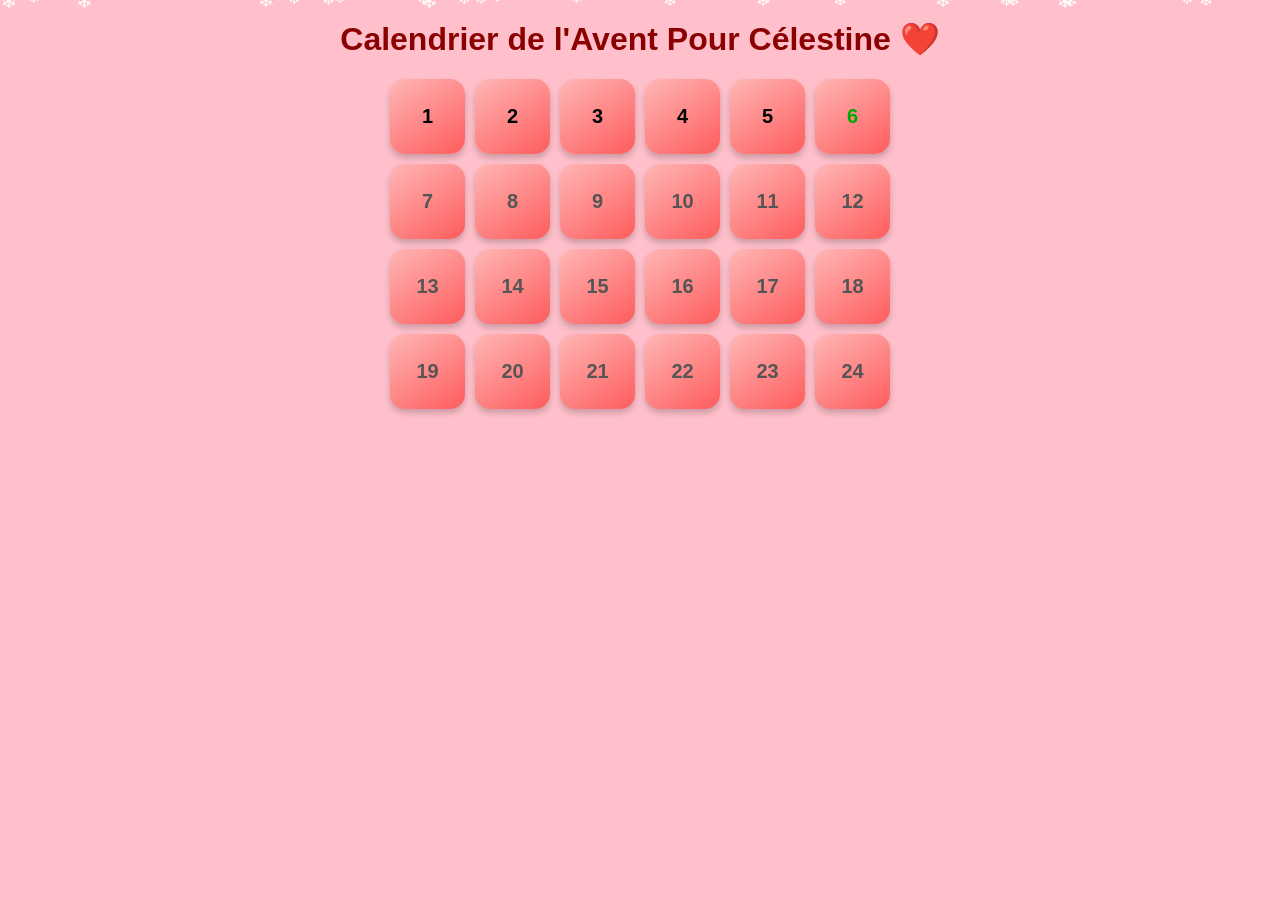
==== commit 0a1c0eef: "index.html" ====
--- a/index.html
+++ b/index.html
@@ -154,27 +154,27 @@
 // Indices
 const indices={
 1:"Indice du 1 : Histoire de bien commencer les fêtes 🎄 ",
-2:"Indice du 2 : Pour que tu tombes encore plus amoureuse de moi",
+2:"Indice du 2 : Dans les deux cadeaux tu auras du chocolat, mais un peu spécial 😏👩‍❤️‍💋‍👩🔞 ",
 3:"Indice du 3 : Pour revenir aux origines ",
 4:"Indice du 4 : 👧👨🎳👨👧",
 5:"Indice du 5 : Ça gliiiiiiisse",
-6:"Indice du 6 : Pour te détendre 😏",
+6:"Indice du 6 : 1er: 📄💆‍♀️   2eme:👃🚗",
 7:"Indice du 7 : C'est chaud ❤️‍🔥",
 8:"Indice du 8 : C'est chaud aussi ❤️‍🔥 ( tkt c'est pas une deuxième bouillote) ",
-9:"Indice du 9 : Je vais essayer de ne pas t'empoisonner ",
+9:"Indice du 9 : Je vais essayer de ne pas t'empoisonner / Pour des bisous encore plus chaleureux ",
 10:"Indice du 10 : Pour embellir ton super appart 🎊🪩",
-11:"Indice du 11 : Ta passion numéro 1",
+11:"Indice du 11 : Ta passion numéro 1 et 🎟️✨🍀➡️🍑🍆🌶️😏😘😗😚😉😳😩🥵😮‍💨💦👅👄🔥💋🫦",
 12:"Indice du 12 : Pour avoir envie d'entrer dans ton super appart 🎊🪩",
 13:"Indice du 13 : Pour figer nos plus beaux souvenirs",
 14:"Indice du 14 : Une petite douceur ",
-15:"Indice du 15 : La fameuse dead-line pour le bouquet de fleurs ",
-16:"Indice du 16 : On en revient à ta passion numéro 1 (ou plutôt celle d'Arthur)",
+15:"Indice du 15 : La fameuse deadline pour le bouquet de fleurs ",
+16:"Indice du 16 : On en revient à ta passion numéro 1 (ou plutôt celle d'Arthur) ainsi que un petit souvenir de Paris ( ou plutot un grand)",
 17:"Indice du 17 : Alcooooooool, Dis donc 2 cadeaux, mais c'est qu'elle est gâtée . ",
 18:"Indice du 18 : L'orchidée et l'hibiscus commencent à se sentir seuls",
 19:"Indice du 19 : Pour reconstituer l'image parfaite 💖",
 20:"Indice du 20 : Tu vas devenir riche (ou pas) 💵💰",
-21:"Indice du 21 :Celui-ci n'as pas le gouts de poney 🐎 ",
-22:"Indice du 22 :Pour cacher ton gros orteil ",
+21:"Indice du 21 : Celui-ci n'as pas le goût de poney 🐎 ",
+22:"Indice du 22 : Pour cacher ton gros orteil ",
 23:"Indice du 23 : Pour te rendre encore plus belle (même si t'es déjà parfaite 👀)",
 24:"Indice du 24 : Le meilleur pour la fin ❤️🎁 Je t'aime "
 };
